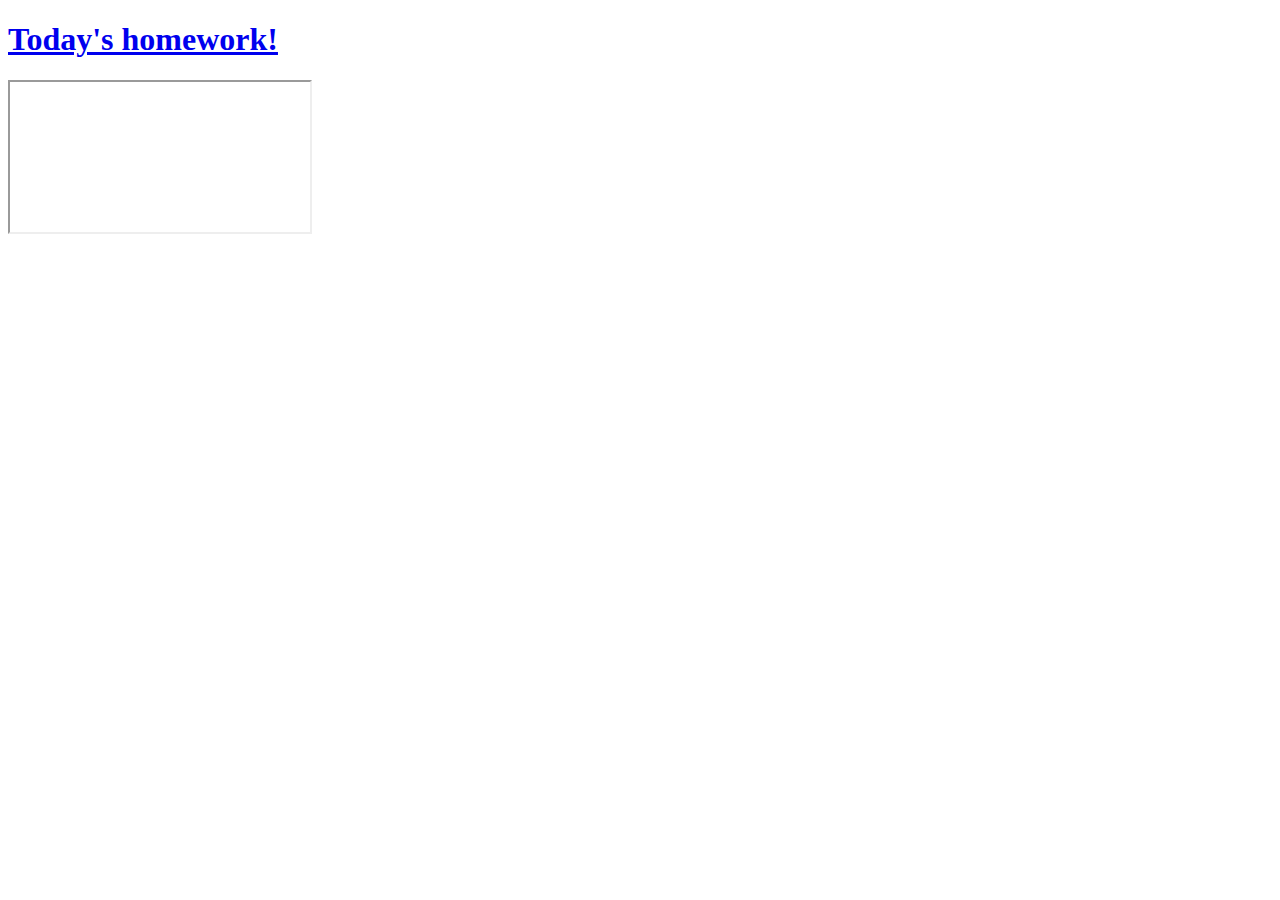
==== board.html @ 81855c66 "Create board.html" ====
<!DOCTYPE html PUBLIC "-//W3C//DTD XHTML 1.0 Strict//EN" "http://www.w3.org/TR/xhtml1/DTD/xhtml1-strict.dtd">
<html xmlns="http://www.w3.org/1999/xhtml">
<head>
	<meta http-equiv="Content-Type" content="text/html; charset=utf-8" />
	<meta name="viewport" content="width=device-width, initial-scale=1">
	<meta name="description" content="Teaching resource site for students by Tom Hackshaw">
	<meta name='keywords' content="tom hackshaw, tomuca, tomu.ca, nz, school, art, tomu" />
	<title>とむ</title>
	<link rel="stylesheet" href="https://cdn.tomu.ca/style.css" type="text/css" />
	<link rel="icon" href="https://cdn.tomu.ca/favicon.gif" type="image/gif" >
</head>
<body>
  <h1><a href="/homework/homework-2-2-19.ics">Today's homework!</a></h1>
      <nav>
	      <iframe src="https://trello.com/b/LnKNQ5d4.html"></iframe>
        
        <blockquote class="trello-card"><a href="https://trello.com/c/xMBGwlr2/16--"></a></blockquote><script src="https://p.trellocdn.com/embed.min.js"></script>
	</nav>
	 
  </body>
</html>
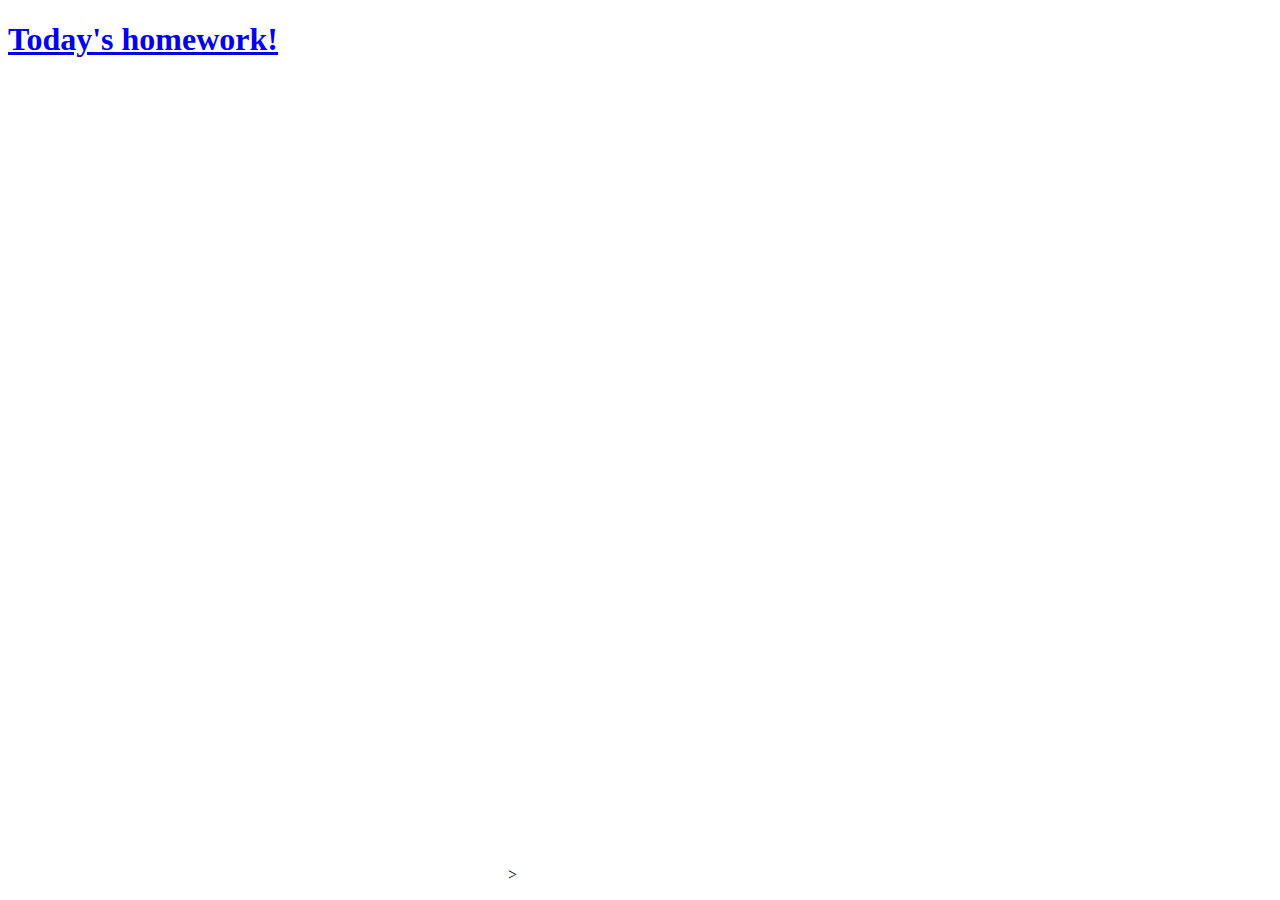
==== commit 609a3b4e: "Update board.html" ====
--- a/board.html
+++ b/board.html
@@ -12,9 +12,8 @@
 <body>
   <h1><a href="/homework/homework-2-2-19.ics">Today's homework!</a></h1>
       <nav>
-	      <iframe src="https://trello.com/b/LnKNQ5d4.html"></iframe>
+	      <iframe src="https://trello.com/b/LnKNQ5d4.html" frameBorder="0" width="500" height="800"></iframe>></iframe>
         
-        <blockquote class="trello-card"><a href="https://trello.com/c/xMBGwlr2/16--"></a></blockquote><script src="https://p.trellocdn.com/embed.min.js"></script>
 	</nav>
 	 
   </body>
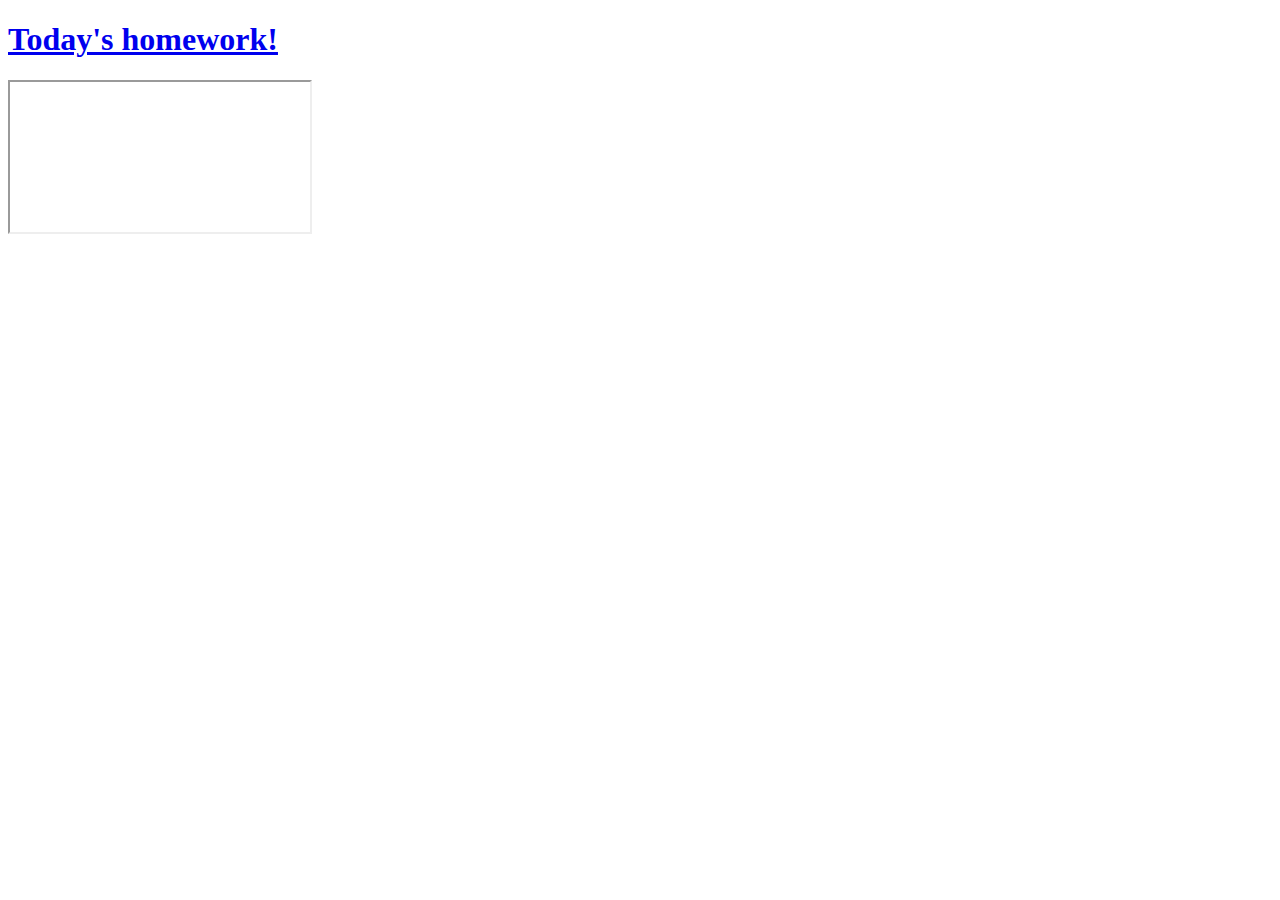
==== commit 2c71117e: "Update board.html" ====
--- a/board.html
+++ b/board.html
@@ -12,7 +12,7 @@
 <body>
   <h1><a href="/homework/homework-2-2-19.ics">Today's homework!</a></h1>
       <nav>
-	      <iframe src="https://trello.com/b/LnKNQ5d4.html" frameBorder="0" width="500" height="800"></iframe>></iframe>
+	      <iframe src="https://trello.com/b/LnKNQ5d4.html"></iframe>
         
 	</nav>
 	 
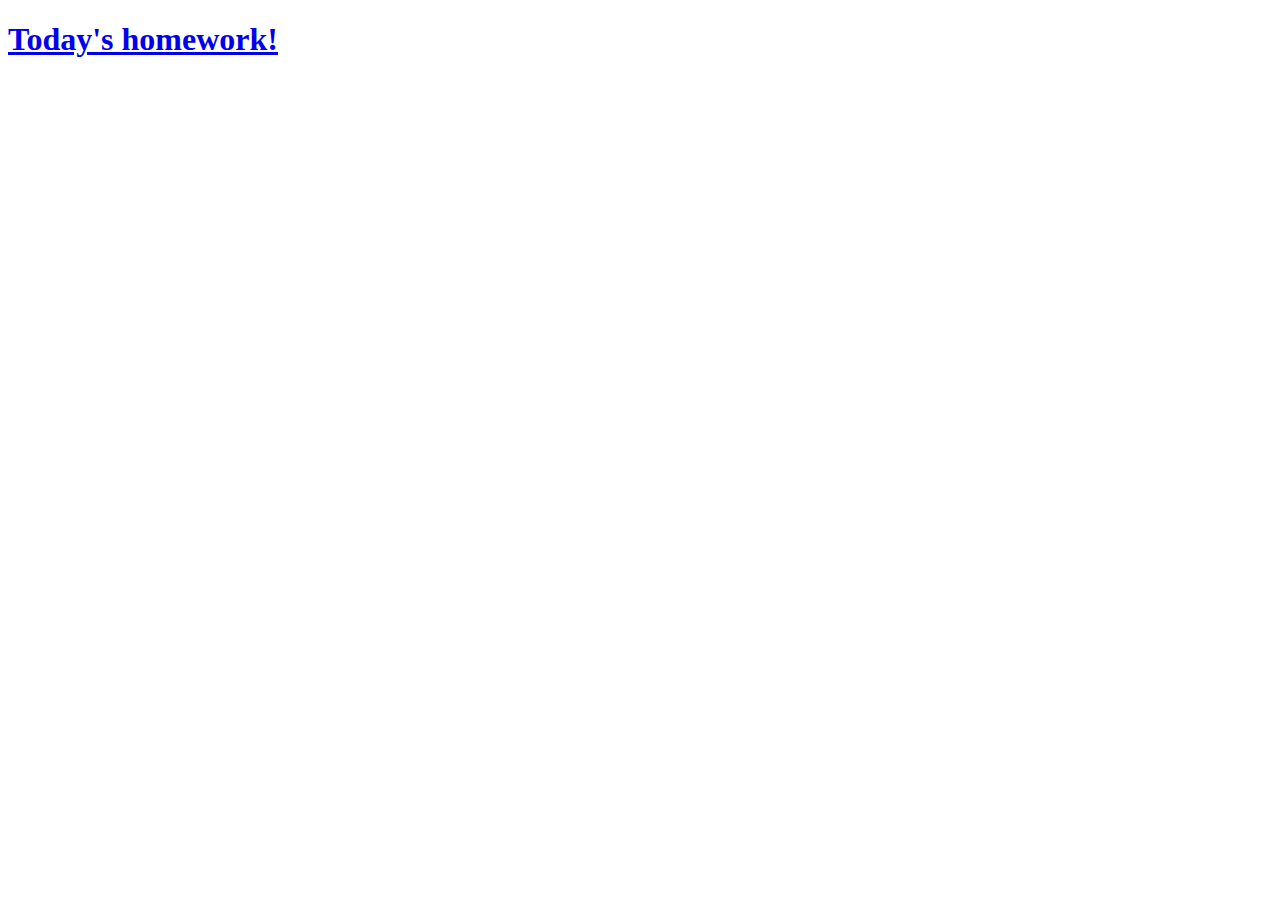
==== commit 8ea23b4b: "Update board.html" ====
--- a/board.html
+++ b/board.html
@@ -11,10 +11,10 @@
 </head>
 <body>
   <h1><a href="/homework/homework-2-2-19.ics">Today's homework!</a></h1>
-      <nav>
-	      <iframe src="https://trello.com/b/LnKNQ5d4.html"></iframe>
-        
-	</nav>
-	 
+      
+	      <nav>
+	      <iframe src="https://trello.com/b/LnKNQ5d4.html" frameBorder="0" width="500" height="800"</iframe>
+	      </nav>
+        	 
   </body>
 </html>
